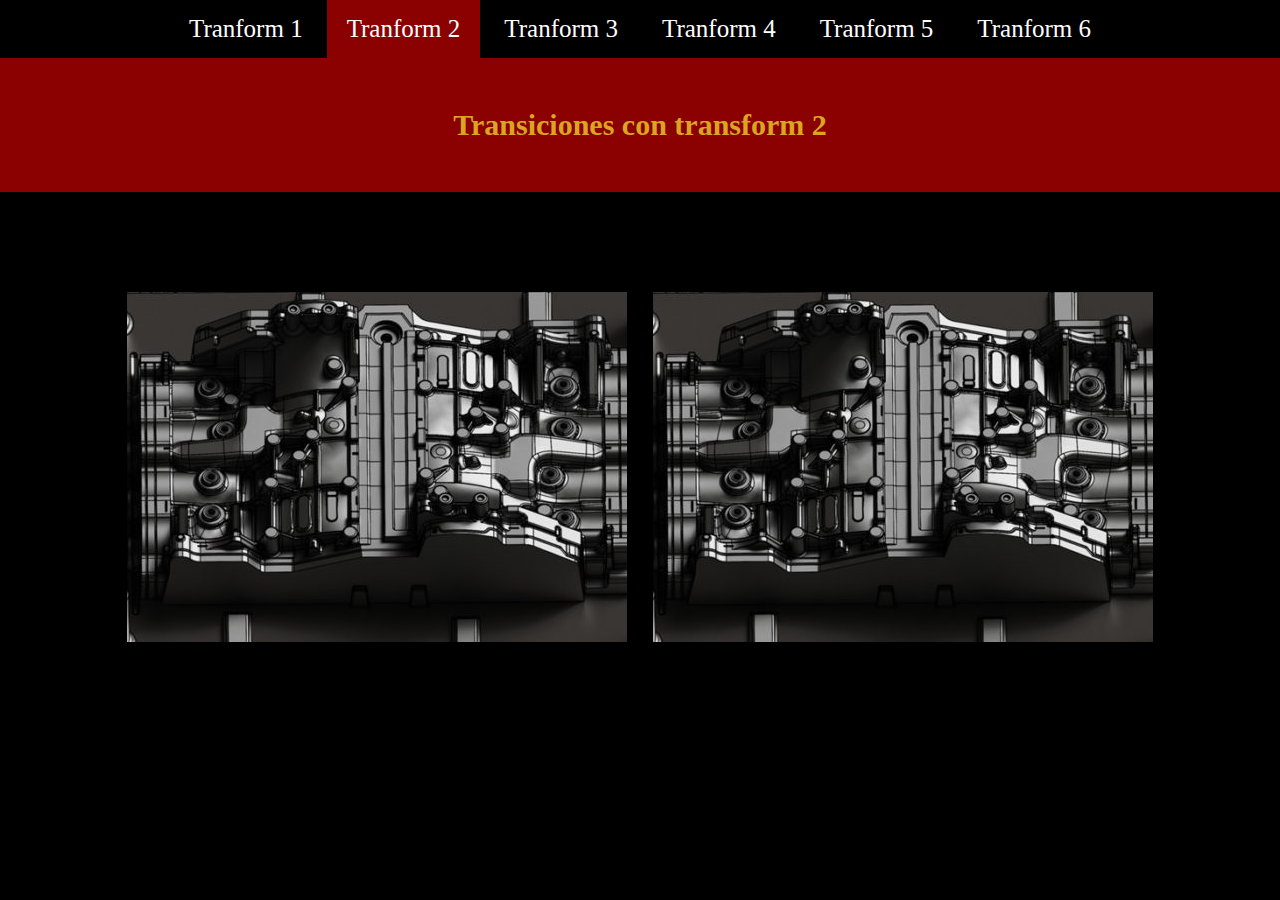
==== page/page2.html @ 25e973f4 "transform2" ====
<!DOCTYPE html>
<html lang="en">
<head>
    <meta charset="UTF-8">
    <title>Tranform 2</title>
    <link rel="stylesheet" href="../style/main.css">
</head>
<body>
    <nav>
        <ul>
            <li><a href="../index.html">Tranform 1</a></li>
            <li><a href=""class="active">Tranform 2</a></li>
            <li><a href="page3.html">Tranform 3</a></li>
            <li><a href="page4.html">Tranform 4</a></li>
            <li><a href="page5.html">Tranform 5</a></li>
            <li><a href="page6.html">Tranform 6</a></li>
        </ul>
    </nav>
    <h2>Transiciones con transform 2</h2>
    <main class="page2">
        <nav>
            <section>
                <img src="../assets/2.jpg">
                <article>
                    <h4>Tranform 2</h4>
                    <p>Lorem ipsum dolor sit amet, consectetur adipisicing elit. Provident sunt unde natus delectus eius! Obcaecati, beatae illo quod magni reprehenderit, dolore commodi et minima, veniam sapiente quae eligendi quas laboriosam.</p>
                    <a href>Leer mas...</a>
                </article>
            </section>
            <section>
                <img src="../assets/2.jpg">
                <article>
                    <h4>Tranform 2</h4>
                    <p>Lorem ipsum dolor sit amet, consectetur adipisicing elit. Provident sunt unde natus delectus eius! Obcaecati, beatae illo quod magni reprehenderit, dolore commodi et minima, veniam sapiente quae eligendi quas laboriosam.</p>
                    <a href>Leer mas...</a>
                </article>
            </section>
        </nav>
    </main>
    <script>
    </script>
</body>
</html>
---- style/main.css ----
@import url('https://fonts.googleapis.com/css?family=Kaushan+Script');
*{
    margin: 0;
    padding: 0;
}
nav{
    background-color: black;
    text-align: center;
}
nav>ul>li{
    display: inline-block;
    list-style: none;
}
nav>ul>li>a{
    text-decoration: none;
    color: white;
    display: inline-block;
    font-size: 25px;
    padding: 15px 20px;
}
.active{
    background-color: darkred;
}
body{
    background-color: black;
}
h2{
    padding: 50px 0;
    text-align: center;
    color: goldenrod;
    background-color: darkred;
    font-size: 30px;
}
.page1>nav>section{
    position: relative;
    margin: 0 11px;
    width: 500px;
    height: 350px;
    display: inline-block;
    overflow: hidden;
}
.page1>nav>section>img{
    transition-property: transform;
    transition-duration: .5s;
    transition-delay: 0s;
}
.page1>nav>section:hover>img{
    transform: scale(1.2);
}
.page1>nav>section>article{
    position: absolute;
    top: 0;
    margin: auto;
    width: 500px;
    height: 350px;
    background-color: rgba(180, 4, 4, .3);
    transform: scale(0);
    transition-property: transform;
    transition-duration: .5s;
    transition-delay: 0s;
}
.page1>nav>section:hover>article{
    transform: scale(1);
}
.page1>nav>section>article>h4{
    font-size: 30px;
    color: transparent;
    text-align: center;
    margin-top: 50px;
    transform: translateY(-100px);
    transition-property: all .5 linear;
    transition-delay: .5s;
}
.page1>nav>section>article>p{
    font-size: 20px;
    color: transparent;
    text-align: justify;
    margin: 40px 30px;
    transform: translateY(100px);
    transition-property: all .5 linear;
    transition-duration: .5s;
    transition-delay: .5s;
}
.page1>nav>section>article>a{
    font-size: 20px;
    text-align: center;
    padding: 20px 15px;
    background-color: transparent;
    color: transparent;
    text-decoration: none;
    margin: auto;
    display: inline-block;
    transition-property: background-color,color;
    transition-duration: .5s;
    transition-delay: .5s;
}
.page1>nav>section>article:hover>h4{
    transform: translateY(0);
    color: white;
}
.page1>nav>section>article:hover>p{
    transform: translateY(0);
    color: white;
}
.page1>nav>section>article:hover>a{
    background-color: black;
    color: white;
}
.page2>nav, .page1>nav{
    padding: 100px 0;
    margin: auto;
    width: fit-content;
    overflow: hidden;
}
.page2>nav>section{
    position: relative;
    margin: 0 11px;
    width: 500px;
    height: 350px;
    display: inline-block;
    vertical-align: top;
    overflow: hidden;
}
.page2>nav>section>article{
    position: absolute;
    background-color: rgba(180, 4, 4, .3);
    top: 0;
    margin: auto;
    width: 500px;
    height: 350px;
    transform: rotate(90deg) translateX(425px) translateY(-425px);
    transition-property: transform;
    transition-duration: .5s;
    transition-delay: 0s;
    overflow: hidden;
}
.page2>nav>section>article>h4{
    color: white;
    font-size: 30px;
    text-align: center;
    margin-top: 50px;
    transform: translate(300px,-100px);
    transition-property: transform;
    transition-duration: .5s;
    transition-delay: .5s;
}
.page2>nav>section>article>p{
    color: white;
    font-size: 20px;
    text-align: justify;
    margin: 40px 30px;
    transform: translate(-300px,300px);
    transition-property: transform;
    transition-duration: .5s;
    transition-delay: .5s;
}
.page2>nav>section>article>a{
    font-size: 20px;
    text-align: center;
    padding: 20px 15px;
    background-color: transparent;
    color: transparent;
    text-decoration: none;
    margin: auto;
    display: inline-block;
    transform: translateY(100px);
    transition-property: transform, color, background-color;
    transition-duration: .5s;
    transition-delay: .5s;
}
.page2>nav>section:hover>article{
    transform: rotate(0) translate(0,0);
}
.page2>nav>section:hover>article>h4{
    transform: translate(0,0);
}
.page2>nav>section:hover>article>p{
    transform: translate(0,0);
}
.page2>nav>section:hover>article>a{
    transform: translateY(0);
    color: white;
    background-color: black;
}
.page3>nav{
    position: absolute;
    top: 100px;
    right: 0;
    left: 0;
    bottom: 0;
    margin: auto;
    width: 1060px;
    height: 350px;
    overflow: hidden;
}
.page3>nav>section{
    margin: 0 11px;
    width: 500px;
    height: 350px;
    display: inline-block;
    vertical-align: top;
    overflow: hidden;
}
.page3>nav>section>article{
    background-color: rgba(180, 4, 4, .3);
    top: 0;
    margin: auto;
    position: absolute;
    width: 500px;
    height: 350px;
    transform: translateY(-425px) translateX(70px) rotate(90deg);
    transition-property: transform;
    transition-duration: .5s;
    transition-delay: 0s;
}
.page3>nav>section>img{
    transition-property: transform;
    transition-duration: .5s;
    transition-delay: 0s;
}
.page3>nav>section>article>h4{
    color: white;
    font-size: 30px;
    text-align: center;
    margin-top: 50px;
}
.page3>nav>section>article>p{
    color: white;
    font-size: 20px;
    text-align: justify;
    margin: 40px 30px;
}
.page3>nav>section>article>a{
    font-size: 20px;
    text-align: center;
    padding: 20px 15px;
    background-color: black;
    color: white;
    text-decoration: none;
    margin: auto;
    display: inline-block;
}
.page3>nav>section:hover>img{
    transform: scale(1.35) rotate(-15deg);
}
.page3>nav>section:hover>article{
    transform: translateY(0) translateX(0) rotate(0);
}
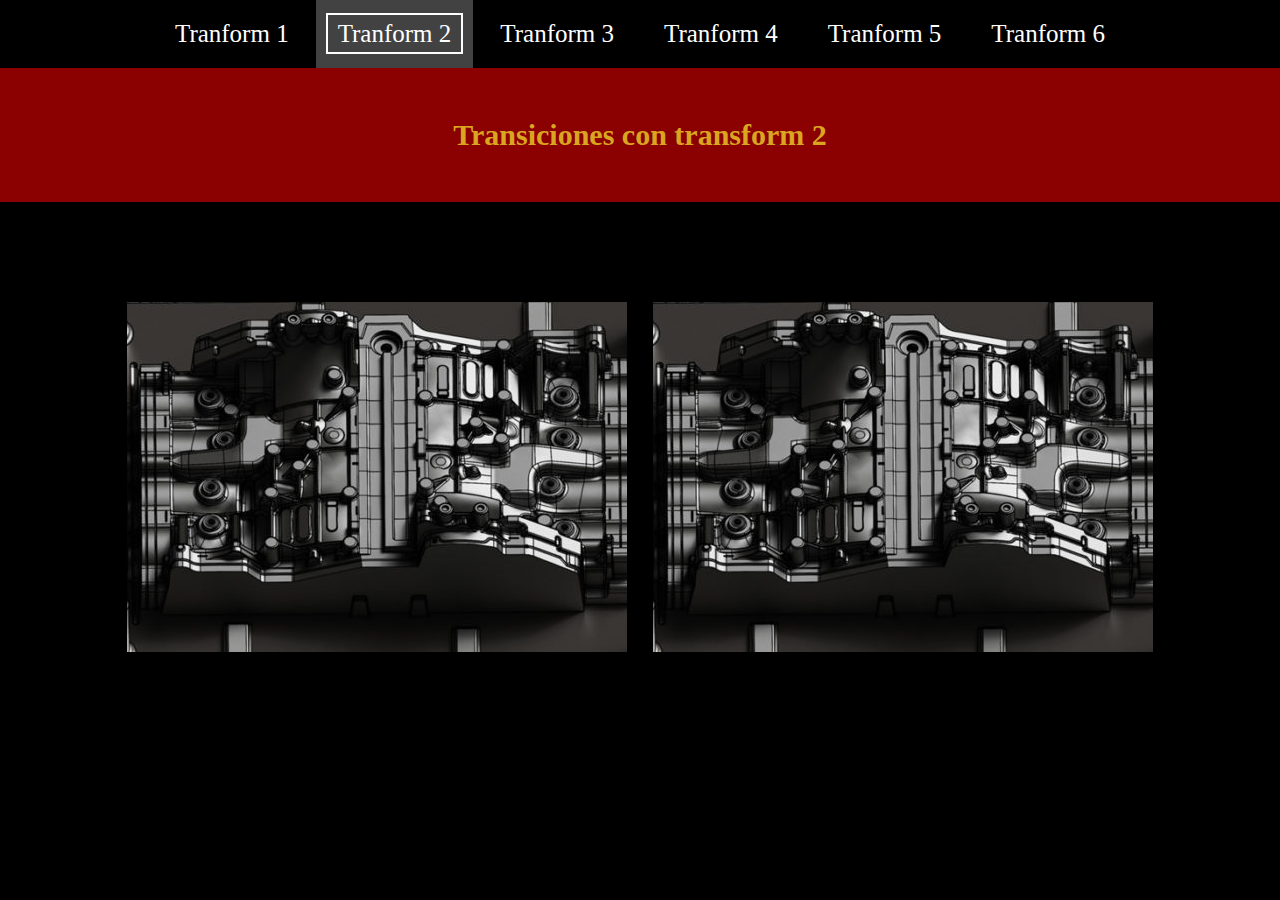
==== commit 544dcc72: "asdasd" ====
--- a/page/page2.html
+++ b/page/page2.html
@@ -8,12 +8,12 @@
 <body>
     <nav>
         <ul>
-            <li><a href="../index.html">Tranform 1</a></li>
-            <li><a href=""class="active">Tranform 2</a></li>
-            <li><a href="page3.html">Tranform 3</a></li>
-            <li><a href="page4.html">Tranform 4</a></li>
-            <li><a href="page5.html">Tranform 5</a></li>
-            <li><a href="page6.html">Tranform 6</a></li>
+            <li><div><a href="../index.html">Tranform 1</a></div></li>
+            <li><div class="fondo"><a href=""class="active">Tranform 2</a></div></li>
+            <li><div><a href="page3.html">Tranform 3</a></div></li>
+            <li><div><a href="page4.html">Tranform 4</a></div></li>
+            <li><div><a href="page5.html">Tranform 5</a></div></li>
+            <li><div><a href="page6.html">Tranform 6</a></div></li>
         </ul>
     </nav>
     <h2>Transiciones con transform 2</h2>
--- a/style/main.css
+++ b/style/main.css
@@ -8,18 +8,36 @@
     text-align: center;
 }
 nav>ul>li{
-    display: inline-block;
     list-style: none;
-}
-nav>ul>li>a{
-    text-decoration: none;
-    color: white;
-    display: inline-block;
+    display: inline-block;
+}
+nav>ul>li>div{
+    background-color: transparent;
+    text-align: center;
+    padding: 20px 10px;
+    display: inline-block;
+    transition: all .3s linear;
+}
+nav>ul>li>div:hover{
+    background-color: #424242;
+}
+nav>ul>li>div>a{
+    text-decoration: none;
+    color: white;
+    border: solid transparent;
     font-size: 25px;
-    padding: 15px 20px;
+    padding: 5px 10px;
+    transition: all .3s linear;
+}
+nav>ul>li>div:hover>a{
+    border: solid 2px white;
 }
 .active{
-    background-color: darkred;
+    border: solid 2px white;
+    background-color: #424242;
+}
+.fondo{
+    background-color: #424242;
 }
 body{
     background-color: black;
@@ -128,6 +146,7 @@
     margin: auto;
     width: 500px;
     height: 350px;
+    text-align: center;
     transform: rotate(90deg) translateX(425px) translateY(-425px);
     transition-property: transform;
     transition-duration: .5s;
@@ -169,7 +188,7 @@
     transition-delay: .5s;
 }
 .page2>nav>section:hover>article{
-    transform: rotate(0) translate(0,0);
+    transform: rotate(0) translate(0);
 }
 .page2>nav>section:hover>article>h4{
     transform: translate(0,0);
@@ -183,17 +202,13 @@
     background-color: black;
 }
 .page3>nav{
-    position: absolute;
-    top: 100px;
-    right: 0;
-    left: 0;
-    bottom: 0;
-    margin: auto;
-    width: 1060px;
-    height: 350px;
+    padding: 100px 0;
+    margin: auto;
+    width: fit-content;
     overflow: hidden;
 }
 .page3>nav>section{
+    position: relative;
     margin: 0 11px;
     width: 500px;
     height: 350px;
@@ -202,16 +217,17 @@
     overflow: hidden;
 }
 .page3>nav>section>article{
+    position: absolute;
     background-color: rgba(180, 4, 4, .3);
     top: 0;
     margin: auto;
-    position: absolute;
-    width: 500px;
-    height: 350px;
-    transform: translateY(-425px) translateX(70px) rotate(90deg);
-    transition-property: transform;
-    transition-duration: .5s;
-    transition-delay: 0s;
+    width: 500px;
+    height: 350px;
+    transform: rotate(90deg) translateY(-75px) translateX(-425px);
+    transition-property: transform;
+    transition-duration: .5s;
+    transition-delay: 0s;
+    overflow: hidden;
 }
 .page3>nav>section>img{
     transition-property: transform;
@@ -223,26 +239,308 @@
     font-size: 30px;
     text-align: center;
     margin-top: 50px;
+    transform: translate(-200px, -200px) rotate(-90deg);
+    transition-property: transform;
+    transition-duration: .5s;
+    transition-delay: .5s;
 }
 .page3>nav>section>article>p{
     color: white;
     font-size: 20px;
     text-align: justify;
     margin: 40px 30px;
+    transform: translate(300px, -300px) rotate(90deg);
+    transition-property: transform;
+    transition-duration: .5s;
+    transition-delay: .5s;
 }
 .page3>nav>section>article>a{
     font-size: 20px;
     text-align: center;
     padding: 20px 15px;
-    background-color: black;
-    color: white;
-    text-decoration: none;
-    margin: auto;
-    display: inline-block;
+    background-color: transparent;
+    color: transparent;
+    text-decoration: none;
+    margin: auto;
+    display: inline-block;
+    transform: translateY(-100px);
+    transition-property: transform, color, background-color;
+    transition-duration: .5s;
+    transition-delay: .5s;
 }
 .page3>nav>section:hover>img{
     transform: scale(1.35) rotate(-15deg);
 }
 .page3>nav>section:hover>article{
     transform: translateY(0) translateX(0) rotate(0);
+}
+.page3>nav>section:hover>article>h4{
+    transform: translate(0) rotate(0);
+}
+.page3>nav>section:hover>article>p{
+    transform: translate(0) rotate(0);
+}
+.page3>nav>section:hover>article>a{
+    transform: translate(0);
+    color: white;
+    background-color: black;
+}
+.page4>nav{
+    padding: 100px 0;
+    margin: auto;
+    width: fit-content;
+    overflow: hidden;
+}
+.page4>nav>section{
+    position: relative;
+    margin: 0 11px;
+    width: 500px;
+    height: 350px;
+    display: inline-block;
+    vertical-align: top;
+    overflow: hidden;
+}
+.page4>nav>section>article{
+    position: absolute;
+    background-color: rgba(180, 4, 4, .3);
+    top: 0;
+    margin: auto;
+    width: 500px;
+    height: 350px;
+    transform: rotate(720deg) scale(0);
+    transition-property: transform;
+    transition-duration: .5s;
+    transition-delay: 0s;
+    overflow: hidden;
+}
+.page4>nav>section>img{
+    transition-property: transform;
+    transition-duration: .5s;
+    transition-delay: 0s;
+}
+.page4>nav>section>article>h4{
+    color: white;
+    font-size: 30px;
+    text-align: center;
+    margin-top: 50px;
+    transform: translateX(-400px);
+    transition-property: transform;
+    transition-duration: .5s;
+    transition-delay: .5s;
+}
+.page4>nav>section>article>p{
+    color: white;
+    font-size: 20px;
+    text-align: justify;
+    margin: 40px 30px;
+    transform: translateX(500px);
+    transition-property: transform;
+    transition-duration: .5s;
+    transition-delay: .5s;
+}
+.page4>nav>section>article>a{
+    font-size: 20px;
+    text-align: center;
+    padding: 20px 15px;
+    background-color: transparent;
+    color: transparent;
+    text-decoration: none;
+    margin: auto;
+    display: inline-block;
+    transform: translateY(200px);
+    transition-property: transform, color, background-color;
+    transition-duration: .5s;
+    transition-delay: .5s;
+}
+.page4>nav>section:hover>img{
+    transform: scale(1.5);
+}
+.page4>nav>section:hover>article{
+    transform: rotate(0) scale(1);
+}
+.page4>nav>section:hover>article>h4{
+    transform: translate(0) rotate(0);
+}
+.page4>nav>section:hover>article>p{
+    transform: translate(0) rotate(0);
+}
+.page4>nav>section:hover>article>a{
+    transform: translate(0);
+    color: white;
+    background-color: black;
+}
+.page5>nav{
+    padding: 100px 0;
+    margin: auto;
+    width: fit-content;
+    overflow: hidden;
+}
+.page5>nav>section{
+    position: relative;
+    margin: 0 11px;
+    width: 500px;
+    height: 350px;
+    display: inline-block;
+    vertical-align: top;
+    overflow: hidden;
+}
+.page5>nav>section>article{
+    position: absolute;
+    background-color: rgba(180, 4, 4, .3);
+    top: 0;
+    margin: auto;
+    width: 500px;
+    height: 350px;
+    transform: translate(-500px, 350px);
+    transition-property: transform;
+    transition-duration: .5s;
+    transition-delay: 0s;
+    overflow: hidden;
+}
+.page5>nav>section>article>h4{
+    color: white;
+    font-size: 30px;
+    text-align: center;
+    margin-top: 50px;
+    transform: scale(0) rotate(720deg);
+    transition-property: transform;
+    transition-duration: .5s;
+    transition-delay: .5s;
+}
+.page5>nav>section>article>p{
+    color: white;
+    font-size: 20px;
+    text-align: justify;
+    margin: 40px 30px;
+    transform: translate(-500px,350px) rotate(720deg);
+    transition-property: transform;
+    transition-duration: .5s;
+    transition-delay: 1s;
+}
+.page5>nav>section>article>a{
+    font-size: 20px;
+    text-align: center;
+    padding: 20px 15px;
+    background-color: transparent;
+    color: transparent;
+    text-decoration: none;
+    margin: auto;
+    display: inline-block;
+    transform: scale(0) rotate(720deg);
+    transition-property: transform, color, background-color;
+    transition-duration: .5s;
+    transition-delay: 1s;
+}
+.page5>nav>section:hover>article{
+    transform: translate(0);
+}
+.page5>nav>section:hover>article>h4{
+    transform: scale(1) rotate(0);
+}
+.page5>nav>section:hover>article>p{
+    transform: translate(0);
+}
+.page5>nav>section:hover>article>a{
+    transform: scale(1) rotate(0);
+    color: white;
+    background-color: black;
+}
+.page6>nav{
+    padding: 100px 0;
+    margin: auto;
+    width: fit-content;
+    overflow: hidden;
+}
+.page6>nav>section{
+    position: relative;
+    margin: 0 11px;
+    width: 500px;
+    height: 350px;
+    display: inline-block;
+    vertical-align: top;
+    overflow: hidden;
+}
+.page6>nav>section>article{
+    position: absolute;
+    background-color: darkred;
+    top: 0;
+    margin: auto;
+    width: 500px;
+    height: 350px;
+    transform: scale(0);
+    transition-property: transform;
+    transition-duration: .5s;
+    transition-delay: 0s;
+    overflow: hidden;
+}
+.page6>nav>section>footer{
+    position: absolute;
+    background-color: transparent;
+    top: 0;
+    margin: auto;
+    width: 500px;
+    height: 350px;
+    transition-property: background-color;
+    transition-duration: .5s;
+    transition-delay: 0s;
+    overflow: hidden;
+}
+.page6>nav>section>img{
+    transition-property: transform;
+    transition-duration: .5s;
+    transition-delay: 0s;
+}
+.page6>nav>section>article>h4{
+    color: white;
+    font-size: 30px;
+    text-align: center;
+    margin-top: 50px;
+    transform: scale(0);
+    transition-property: transform;
+    transition-duration: .5s;
+    transition-delay: .5s;
+}
+.page6>nav>section>article>p{
+    color: white;
+    font-size: 20px;
+    text-align: justify;
+    margin: 40px 30px;
+    transform: scale(0);
+    transition-property: transform;
+    transition-duration: .5s;
+    transition-delay: .5s;
+}
+.page6>nav>section>article>a{
+    font-size: 20px;
+    text-align: center;
+    padding: 20px 15px;
+    background-color: transparent;
+    color: transparent;
+    text-decoration: none;
+    margin: auto;
+    display: inline-block;
+    transform: rotate(720deg);
+    transition-property: transform, color, background-color;
+    transition-duration: .5s;
+    transition-delay: .5s;
+}
+.page6>nav>section:hover>img{
+    transform: scale(1.5);
+}
+.page6>nav>section:hover>footer{
+    background-color: rgba(255, 255, 255, .6);
+}
+.page6>nav>section:hover>article{
+    transform: scale(1);
+}
+.page6>nav>section:hover>article>h4{
+    transform: scale(1);
+}
+.page6>nav>section:hover>article>p{
+    transform: scale(1);
+}
+.page6>nav>section:hover>article>a{
+    transform: rotate(0);
+    color: white;
+    background-color: black;
 }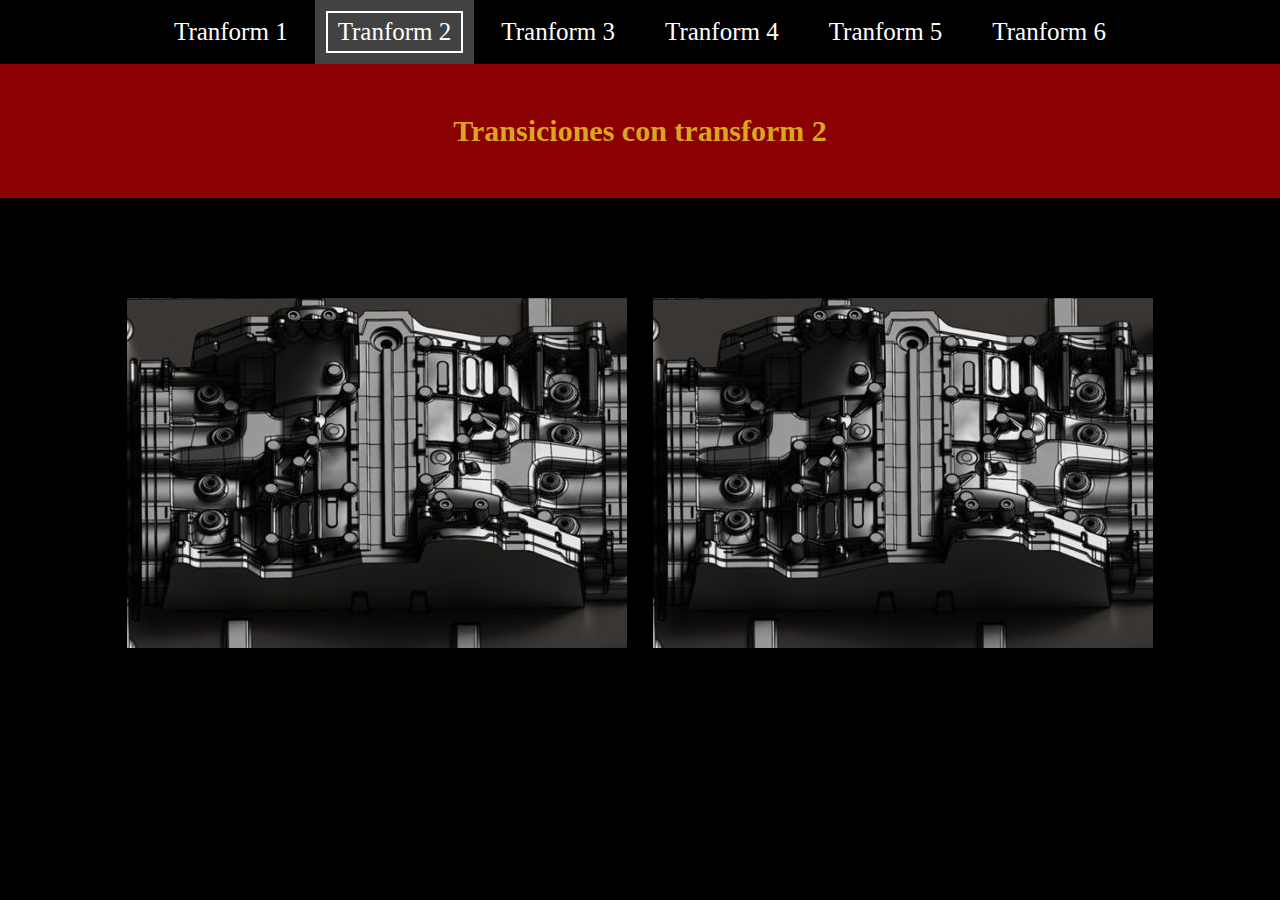
==== commit 3f9a0612: "terminado" ====
--- a/page/page2.html
+++ b/page/page2.html
@@ -8,12 +8,12 @@
 <body>
     <nav>
         <ul>
-            <li><div><a href="../index.html">Tranform 1</a></div></li>
-            <li><div class="fondo"><a href=""class="active">Tranform 2</a></div></li>
-            <li><div><a href="page3.html">Tranform 3</a></div></li>
-            <li><div><a href="page4.html">Tranform 4</a></div></li>
-            <li><div><a href="page5.html">Tranform 5</a></div></li>
-            <li><div><a href="page6.html">Tranform 6</a></div></li>
+            <li><a href="../index.html">Tranform 1<div></div></a></li>
+            <li><a href=""class="active">Tranform 2<div></div></a></li>
+            <li><a href="page3.html">Tranform 3<div></div></a></li>
+            <li><a href="page4.html">Tranform 4<div></div></a></li>
+            <li><a href="page5.html">Tranform 5<div></div></a></li>
+            <li><a href="page6.html">Tranform 6<div></div></a></li>
         </ul>
     </nav>
     <h2>Transiciones con transform 2</h2>
--- a/style/main.css
+++ b/style/main.css
@@ -10,34 +10,42 @@
 nav>ul>li{
     list-style: none;
     display: inline-block;
-}
-nav>ul>li>div{
-    background-color: transparent;
-    text-align: center;
-    padding: 20px 10px;
-    display: inline-block;
-    transition: all .3s linear;
-}
-nav>ul>li>div:hover{
+    vertical-align: top;
+}
+nav>ul>li>a:hover{
     background-color: #424242;
 }
-nav>ul>li>div>a{
+nav>ul>li>a{
+    display: inline-block;
+    position: relative;
     text-decoration: none;
     color: white;
     border: solid transparent;
     font-size: 25px;
-    padding: 5px 10px;
+    padding: 15px 20px;
     transition: all .3s linear;
 }
-nav>ul>li>div:hover>a{
-    border: solid 2px white;
+ul>li>a>div{
+    position: absolute;
+    top: 8px;
+    left: 8px;
+    bottom: 8px;
+    right: 8px;
+    border:solid 2px #ffffff;
+    transition: all .4s linear;
+    transform: scale(1.2);
+    opacity: 0;
+}
+nav>ul>li>a:hover div{
+    transform: scale(1);
+    opacity: 1;    
 }
 .active{
-    border: solid 2px white;
     background-color: #424242;
 }
-.fondo{
-    background-color: #424242;
+.active>div{
+    transform: scale(1);
+    opacity: 1;  
 }
 body{
     background-color: black;
